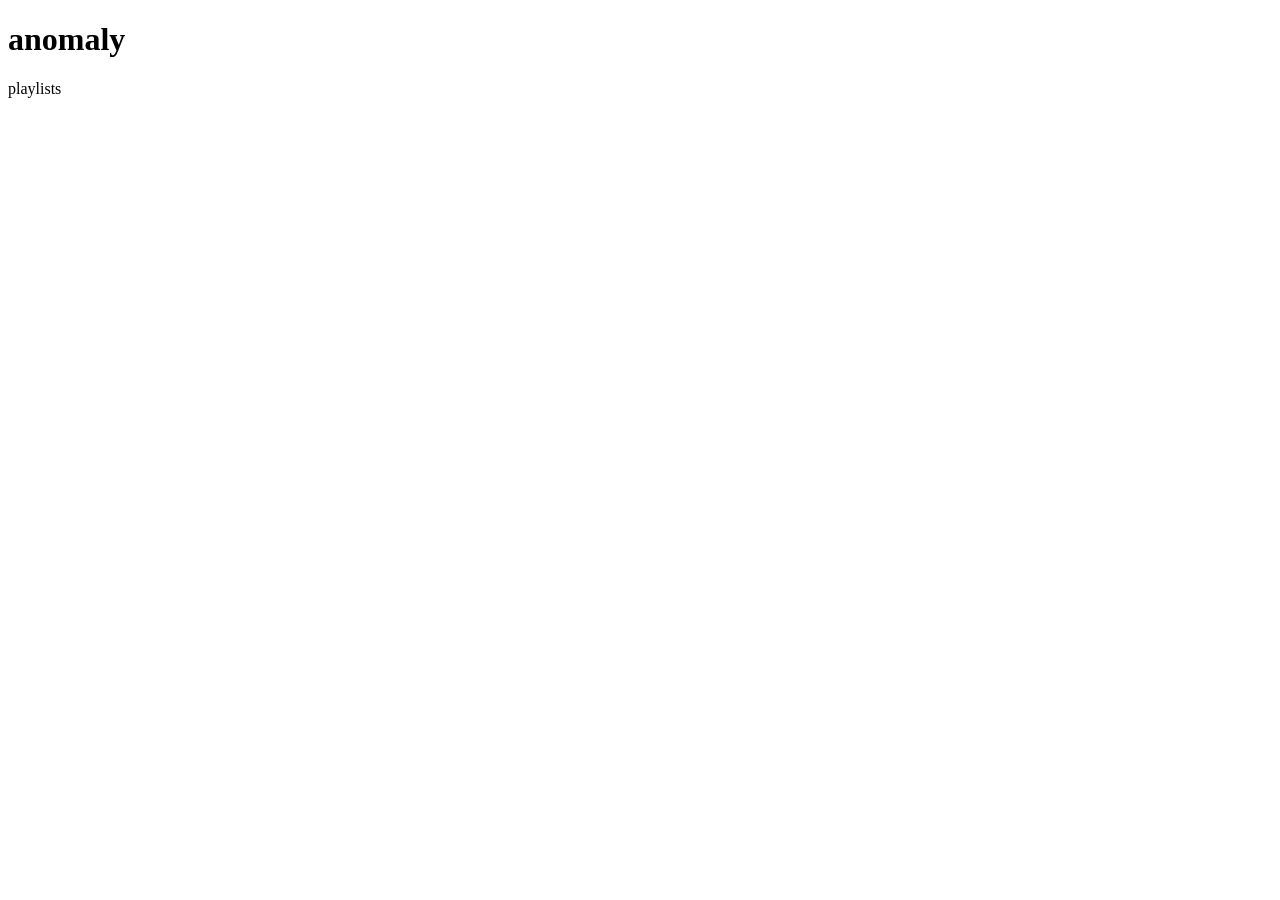
==== webapp/static/index.html @ a818890c "Add frontend: playlist picker, tagging board, build panel (closes #8, #9) Static HTML/vanilla JS, no" ====
<!doctype html>
<html lang="en">
<head>
<meta charset="utf-8">
<title>anomaly</title>
<link rel="stylesheet" href="/style.css">
</head>
<body>
<header>
  <h1>anomaly</h1>
  <span class="breadcrumb">playlists</span>
</header>
<main>
  <div id="status"></div>
  <table id="playlist-table" style="display:none">
    <thead>
      <tr><th>Playlist</th><th>Tracks</th></tr>
    </thead>
    <tbody id="playlist-body"></tbody>
  </table>
</main>
<script src="/index.js"></script>
</body>
</html>
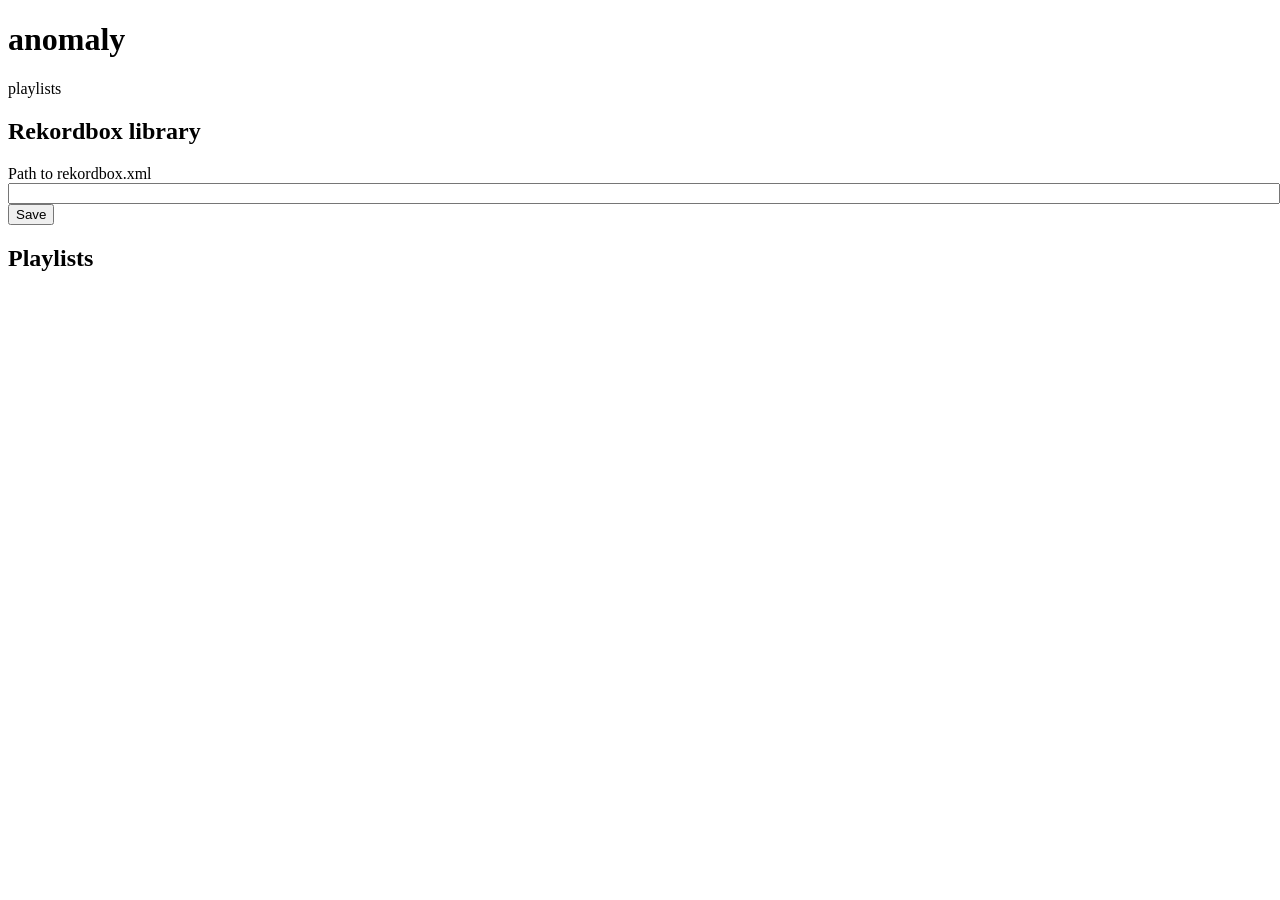
==== commit 916874b1: "Let the Rekordbox XML path be set from the UI, not just an env var - webapp/settings_store.py: persi" ====
--- a/webapp/static/index.html
+++ b/webapp/static/index.html
@@ -11,13 +11,28 @@
   <span class="breadcrumb">playlists</span>
 </header>
 <main>
-  <div id="status"></div>
-  <table id="playlist-table" style="display:none">
-    <thead>
-      <tr><th>Playlist</th><th>Tracks</th></tr>
-    </thead>
-    <tbody id="playlist-body"></tbody>
-  </table>
+  <div class="section">
+    <h2>Rekordbox library</h2>
+    <div class="form-grid">
+      <div class="form-field" style="grid-column: span 2">
+        <label>Path to rekordbox.xml</label>
+        <input type="text" id="xml-path" style="width:100%">
+      </div>
+    </div>
+    <button type="button" id="save-settings">Save</button>
+    <div id="settings-status"></div>
+  </div>
+
+  <div class="section">
+    <h2>Playlists</h2>
+    <div id="status"></div>
+    <table id="playlist-table" style="display:none">
+      <thead>
+        <tr><th>Playlist</th><th>Tracks</th></tr>
+      </thead>
+      <tbody id="playlist-body"></tbody>
+    </table>
+  </div>
 </main>
 <script src="/index.js"></script>
 </body>
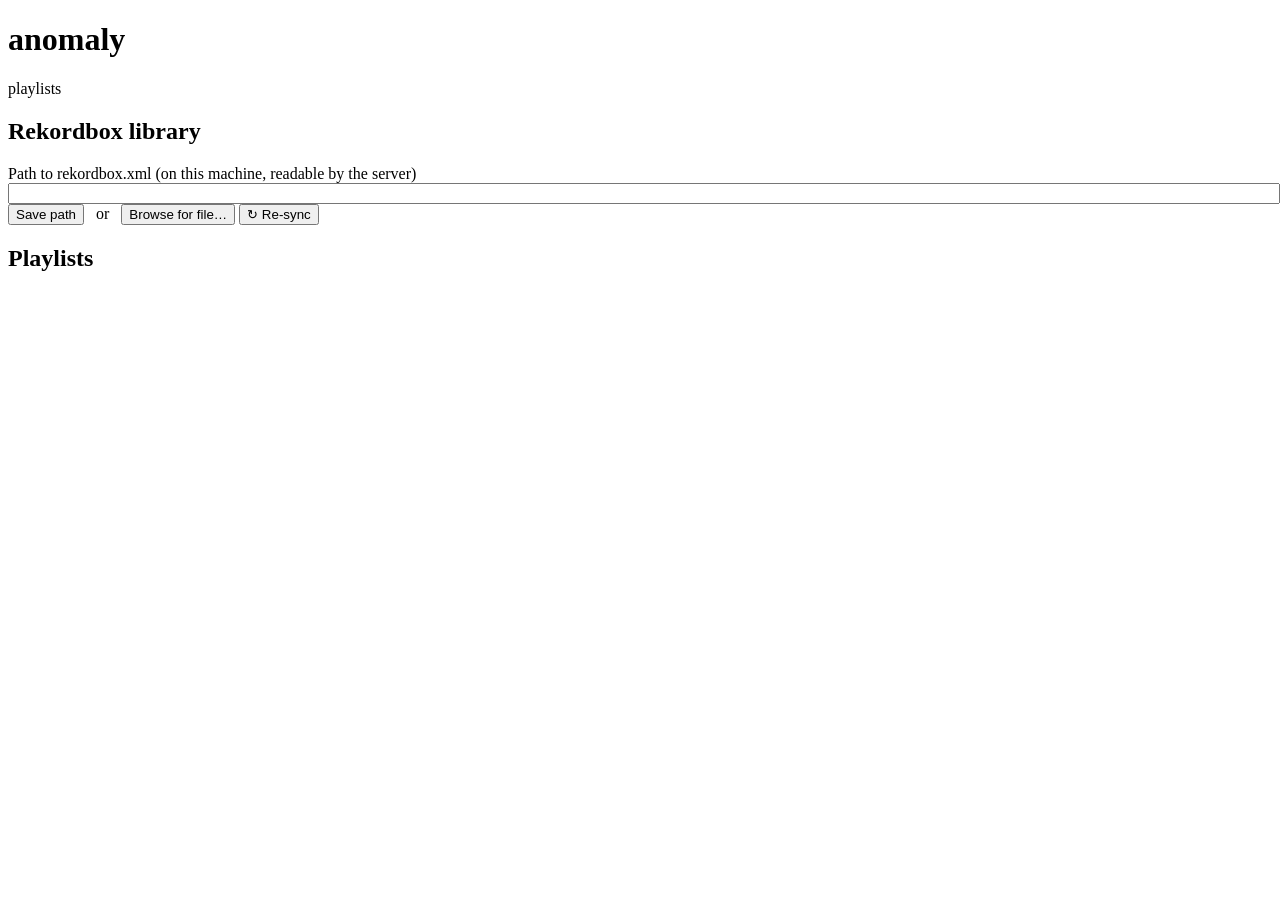
==== commit c0208890: "Add file-upload path for rekordbox.xml + a re-sync button - webapp/settings_store.py: save_uploaded_" ====
--- a/webapp/static/index.html
+++ b/webapp/static/index.html
@@ -15,11 +15,15 @@
     <h2>Rekordbox library</h2>
     <div class="form-grid">
       <div class="form-field" style="grid-column: span 2">
-        <label>Path to rekordbox.xml</label>
+        <label>Path to rekordbox.xml (on this machine, readable by the server)</label>
         <input type="text" id="xml-path" style="width:100%">
       </div>
     </div>
-    <button type="button" id="save-settings">Save</button>
+    <button type="button" id="save-settings">Save path</button>
+    <span style="color: var(--text-dim); margin: 0 8px">or</span>
+    <button type="button" id="browse-btn" class="secondary">Browse for file…</button>
+    <input type="file" id="xml-file" accept=".xml" style="display:none">
+    <button type="button" id="resync-btn" class="secondary" title="Re-read the XML from disk and refresh the playlist list - use this after re-exporting from Rekordbox">↻ Re-sync</button>
     <div id="settings-status"></div>
   </div>
 
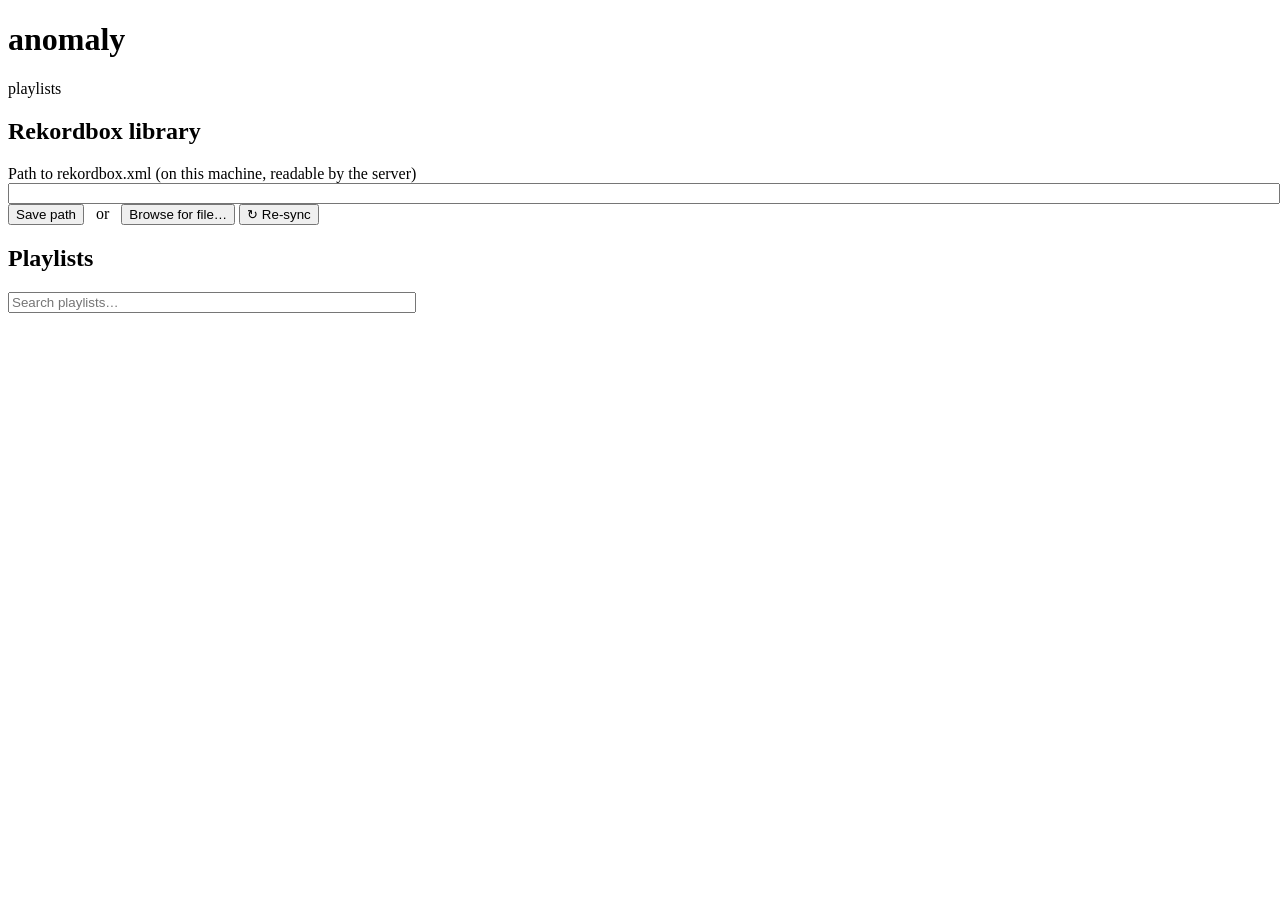
==== commit ae7d0976: "Add playlist search bar and track position numbers - index.html/js: a search input filters the playl" ====
--- a/webapp/static/index.html
+++ b/webapp/static/index.html
@@ -29,6 +29,9 @@
 
   <div class="section">
     <h2>Playlists</h2>
+    <div class="form-field" style="max-width: 400px">
+      <input type="text" id="playlist-search" placeholder="Search playlists…" style="width:100%">
+    </div>
     <div id="status"></div>
     <table id="playlist-table" style="display:none">
       <thead>
@@ -36,6 +39,7 @@
       </thead>
       <tbody id="playlist-body"></tbody>
     </table>
+    <div id="no-results" class="note" style="display:none">No playlists match your search.</div>
   </div>
 </main>
 <script src="/index.js"></script>
